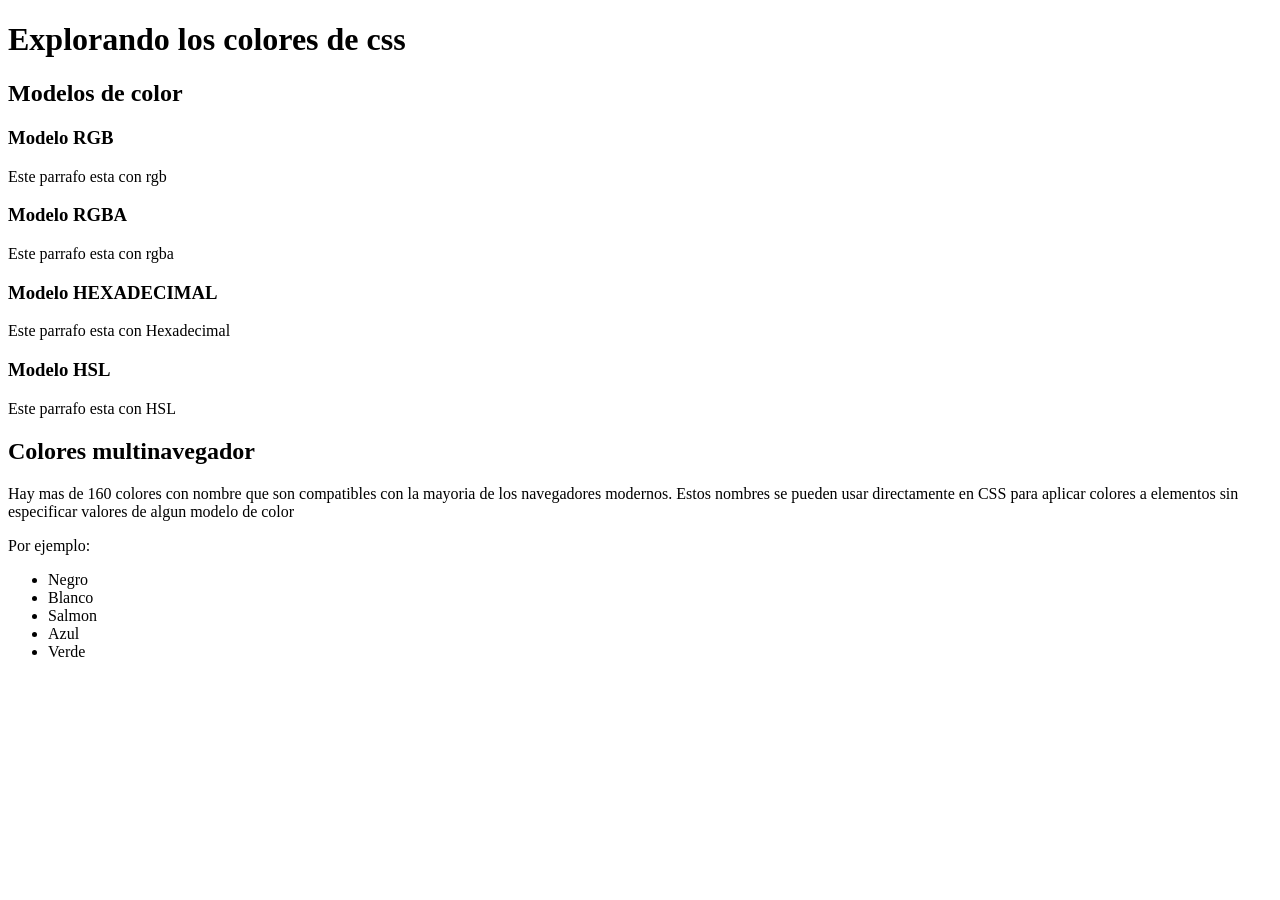
==== Tarea_9/Index.html @ fe633090 "Se sube tarea 9" ====
<!DOCTYPE html>
<html lang="en">
<head>
    <meta charset="UTF-8">
    <meta name="viewport" content="width=device-width, initial-scale=1.0">
    <meta http-equiv="X-UA-Compatible" content="IE=edge">
    <meta name="author" content="Rafael Lopez Bautista">
    <title>Tarea 9: Colores CSS</title>
    <link rel="stylesheet" type="text/css" href="css/styles.css">
</head>
<body>
    <header>
        <h1>Explorando los colores de css</h1>
    </header>
    <main>
        <section>
            <h2 class="hsla">Modelos de color</h2>
            <article class="rgb">
                <h3>Modelo RGB</h3>
                <p>Este parrafo esta con rgb</p>
            </article>
            <article class="rgba">
                <h3>Modelo RGBA</h3>
                <p>Este parrafo esta con rgba</p>
            </article>
            <article class="hex">
                <h3>Modelo HEXADECIMAL</h3>
                <p>Este parrafo esta con Hexadecimal</p>
            </article>
            <article class="hsl">
                <h3>Modelo HSL</h3>
                <p>Este parrafo esta con HSL</p>
            </article>
        </section>
        <section>
            <h2>Colores multinavegador</h2>
            <p>Hay mas de 160 colores con nombre que son compatibles con la mayoria de los navegadores modernos. Estos nombres se pueden usar directamente en CSS para aplicar colores a elementos sin especificar valores de algun modelo de color</p>
            <p>Por ejemplo:</p>
            <ul>
                <li class="black">Negro</li>
                <li class="blanco">Blanco</li>
                <li class="salmon">Salmon</li>
                <li class="blue">Azul</li>
                <li class="lime">Verde</li>
            </ul>
        </section>
    </main>
</body>
</html>
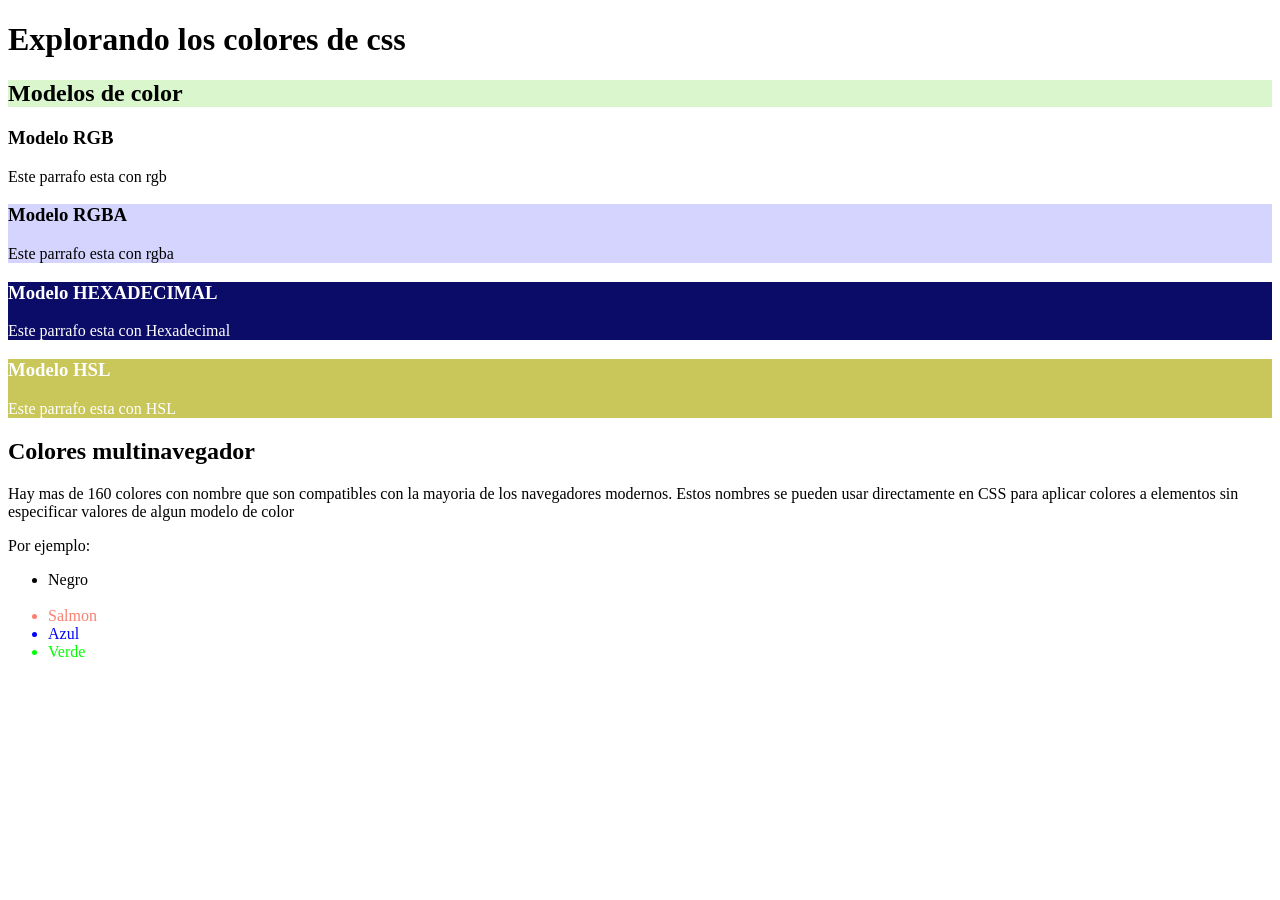
==== commit 826a4fcb: "se agrega Tarea 9" ====
--- a/Tarea_9/Index.html
+++ b/Tarea_9/Index.html
@@ -4,7 +4,7 @@
     <meta charset="UTF-8">
     <meta name="viewport" content="width=device-width, initial-scale=1.0">
     <meta http-equiv="X-UA-Compatible" content="IE=edge">
-    <meta name="author" content="Rafael Lopez Bautista">
+    <meta name="author" content="Angel De La Cruz Gutiérrez">
     <title>Tarea 9: Colores CSS</title>
     <link rel="stylesheet" type="text/css" href="css/styles.css">
 </head>
--- a/Tarea_9/css/styles.css
+++ b/Tarea_9/css/styles.css
@@ -0,0 +1,42 @@
+/* Modelo RGBA*/
+.rgba {
+    background-color: rgba(0, 0, 255, 0.17);
+    color: rgba(0, 0, 0, 1);
+}
+
+/* Modelo Hexadecimal */
+.hex {
+    background-color: #0b0b68;
+    color: #ffffff;
+}
+
+.hsl {
+    background-color: hsl(59, 51%, 57%);
+    color: hsl(0, 0%, 100%);
+}
+
+/* Modelo HSLA */
+.hsla {
+    background-color: hsla(100, 70%, 87%, 0.884);
+}
+
+/* Colores multinavegador */
+.black{
+    color: black;
+}
+
+.blanco {
+    color: white;
+}
+
+.salmon {
+    color: salmon;
+}
+
+.blue {
+    color: blue;
+}
+
+.lime {
+    color: lime;
+}
